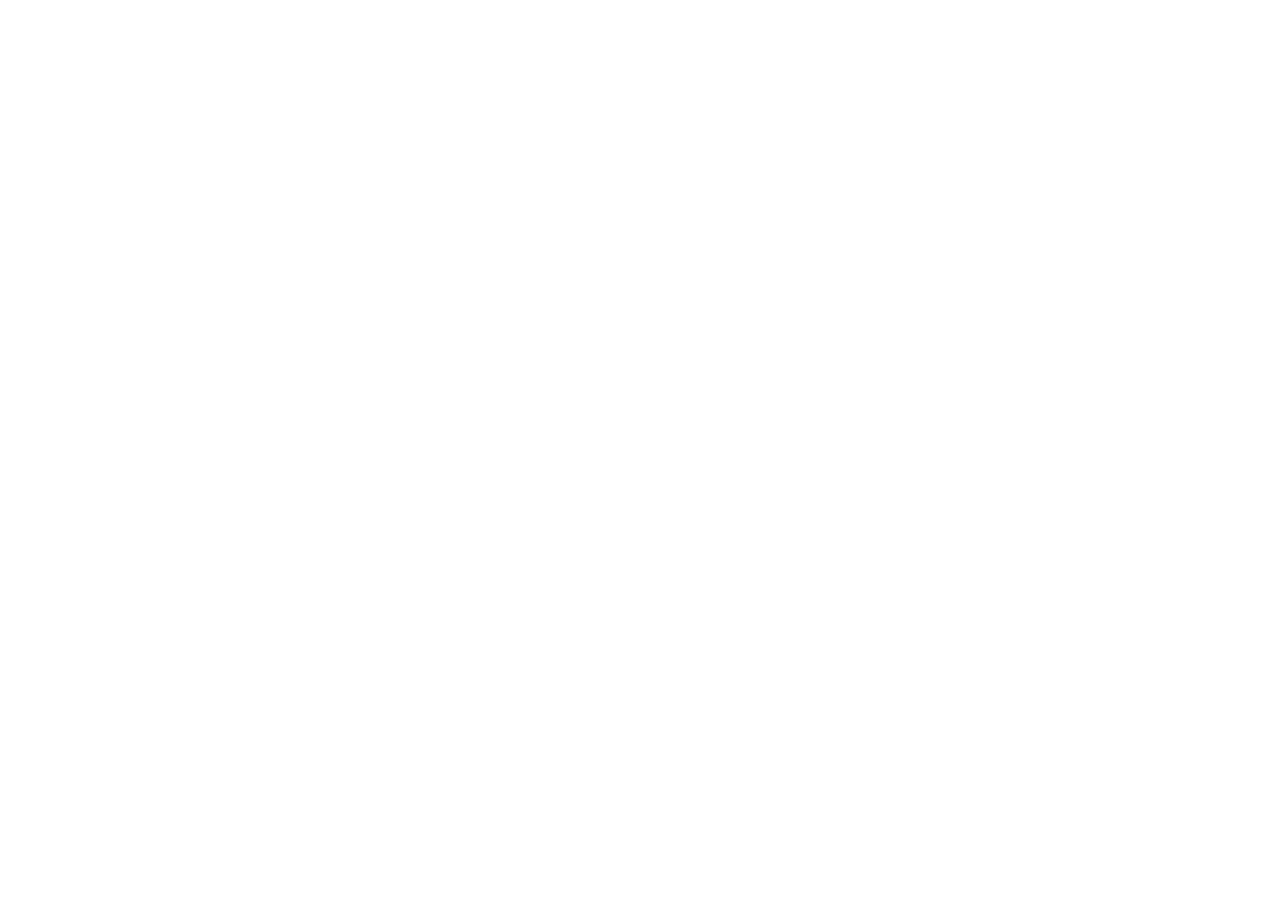
==== test.html @ a267a3c2 "init" ====
<!DOCTYPE html>
<html>

<head>
    <!-- подключаем стили Mocha, для отображения результатов -->
    <link rel="stylesheet" href="https://cdnjs.cloudflare.com/ajax/libs/mocha/2.1.0/mocha.css">
    <!-- подключаем библиотеку Mocha -->
    <script src="https://cdnjs.cloudflare.com/ajax/libs/mocha/2.1.0/mocha.js"></script>
    <!-- настраиваем Mocha: предстоит BDD-тестирование -->
    <script>
        mocha.setup('bdd');
    </script>
    <!-- подключаем chai -->
    <script src="https://cdnjs.cloudflare.com/ajax/libs/chai/2.0.0/chai.js"></script>
    <!-- в chai есть много всего, выносим assert в глобальную область -->
    <script>
        var assert = chai.assert;
        var expect = chai.expect;
    </script>
    <script src="scripts/index.js"></script>
</head>

<body>

<!-- в этом скрипте находятся спеки -->
<script src="tests/test.js"></script>

<!-- в элементе с id="mocha" будут результаты тестов -->
<div id="mocha"></div>

<!-- запустить тесты! -->
<script>
    mocha.run();
</script>

</body>
</html>
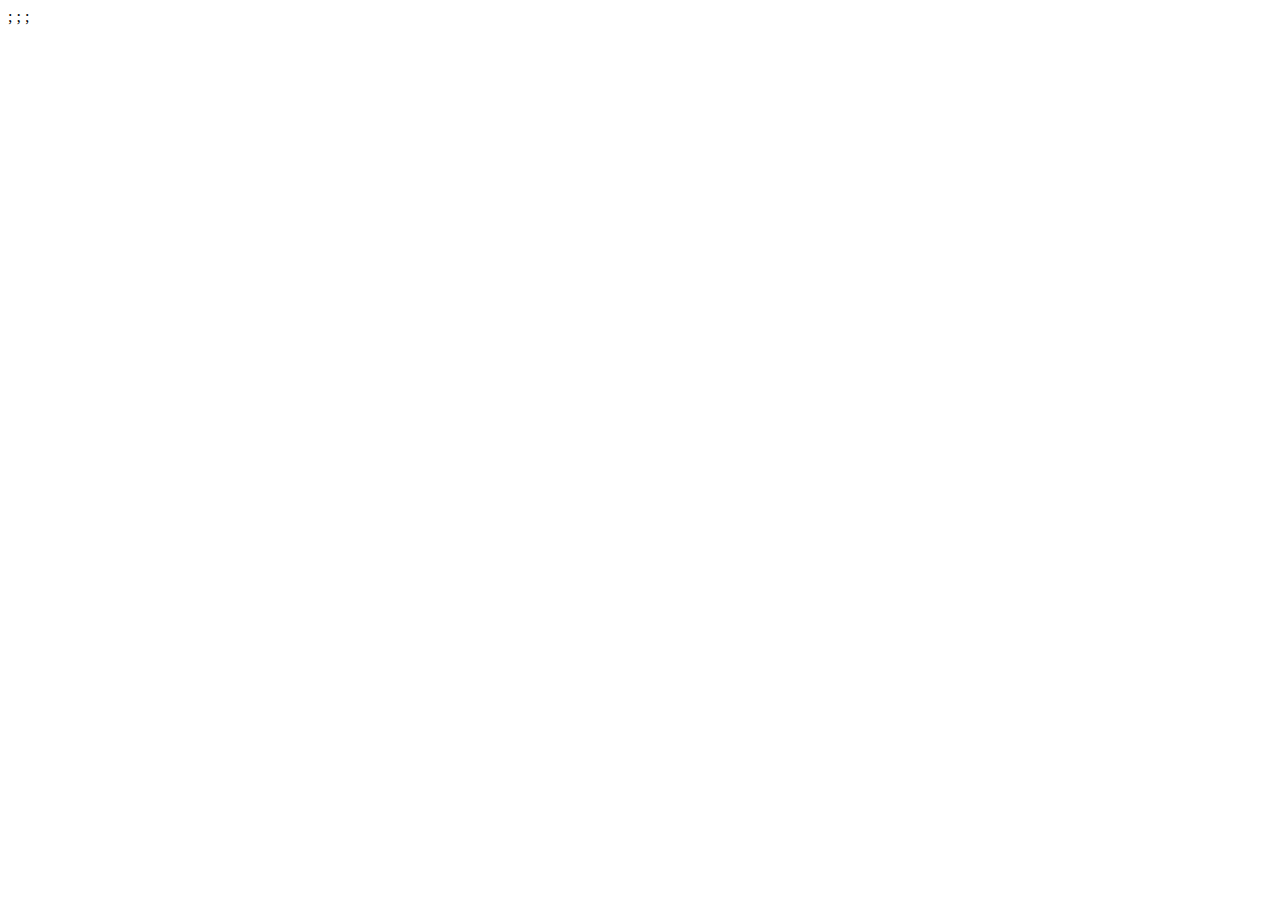
==== commit 4731d489: "добавление тестов" ====
--- a/test.html
+++ b/test.html
@@ -2,33 +2,52 @@
 <html>
 
 <head>
-    <!-- подключаем стили Mocha, для отображения результатов -->
     <link rel="stylesheet" href="https://cdnjs.cloudflare.com/ajax/libs/mocha/2.1.0/mocha.css">
-    <!-- подключаем библиотеку Mocha -->
     <script src="https://cdnjs.cloudflare.com/ajax/libs/mocha/2.1.0/mocha.js"></script>
-    <!-- настраиваем Mocha: предстоит BDD-тестирование -->
     <script>
         mocha.setup('bdd');
     </script>
-    <!-- подключаем chai -->
     <script src="https://cdnjs.cloudflare.com/ajax/libs/chai/2.0.0/chai.js"></script>
-    <!-- в chai есть много всего, выносим assert в глобальную область -->
     <script>
         var assert = chai.assert;
         var expect = chai.expect;
     </script>
-    <script src="scripts/index.js"></script>
+    <script src="scripts/index.js"></script>;
 </head>
 
 <body>
 
-<!-- в этом скрипте находятся спеки -->
-<script src="tests/test.js"></script>
+<script>
+multMatrix = function(A, B) {
+var matrix = [];
+if (A[0].length !== B.length) {
+    return false;
+};
+for (var i = 0; i < A.length; i++) {
+    matrix[i] = [];
+};
+for (var k = 0; k < B[0].length; k++) {
+    for (var i = 0; i < A.length; i++) {
+        var t = 0;
+        for (var j = 0; j < B.length; j++) {
+            if (A[i][j] === ''){
+                A[i][j] = 0;
+            };
+            if (B[j][k] === ''){
+                B[j][k] = 0;
+            };
+            t = t + A[i][j] * B[j][k];
+            matrix[i][k] = t;
+        }
+    }
+};
+return matrix;
+};
+</script>;
+<script src="tests/test.js"></script>;
 
-<!-- в элементе с id="mocha" будут результаты тестов -->
 <div id="mocha"></div>
 
-<!-- запустить тесты! -->
 <script>
     mocha.run();
 </script>
